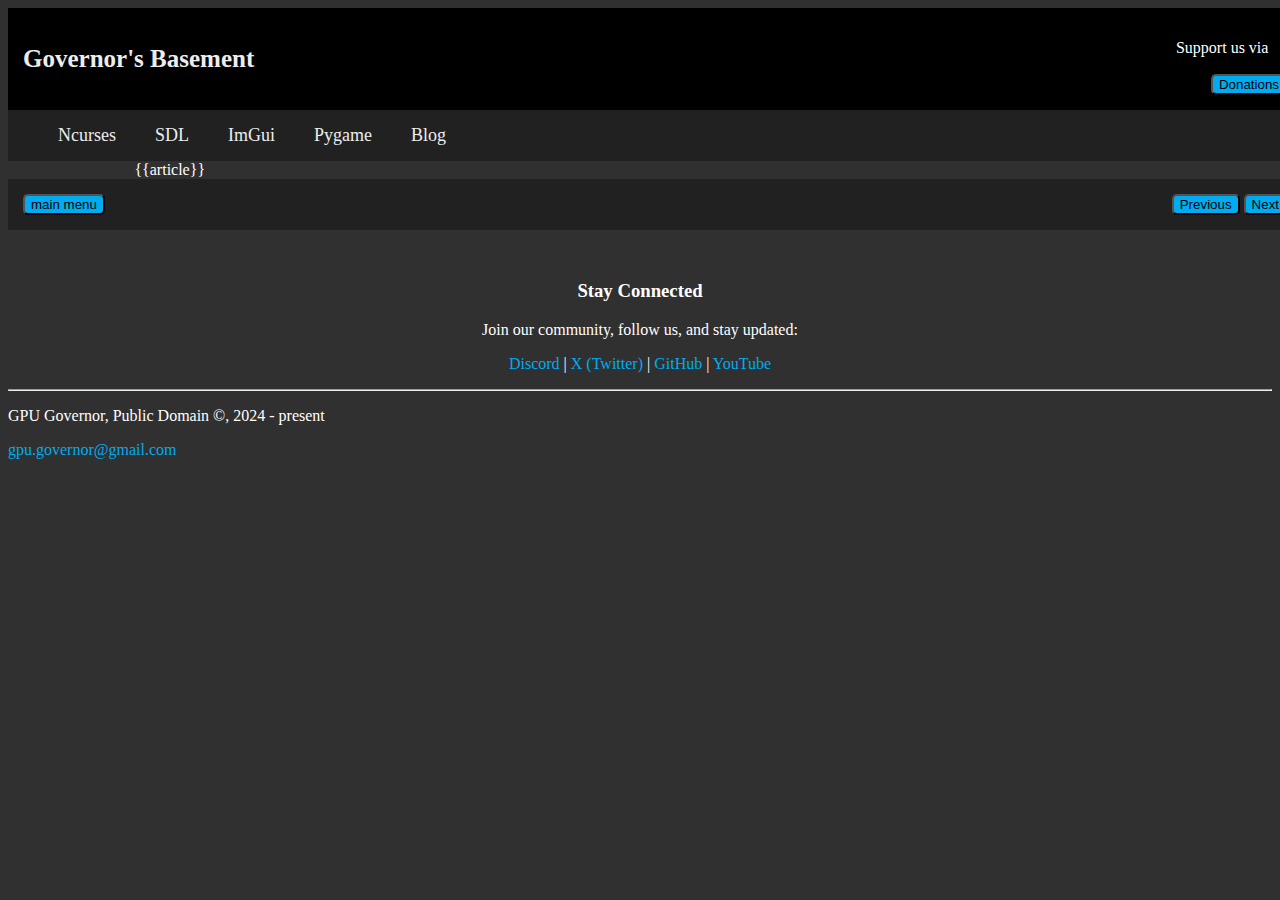
==== reload_framework/layout.html @ 06a61d7a "Working on Ncurses" ====
<!DOCTYPE html>
<html lang="en">
<head>
    <title>Governor's Basement</title>
    <meta name="viewport" content="width=device-width, initial-scale=1.0" />
    <link rel="stylesheet" type="text/css" href="style.css"/>
</head>
<body>
    <header class="header">
        <a href="#" class="logo">Governor's Basement</a>
        <nav class="navbar">
        <p>Support us via</p>
            <a href="#Contacts"><button>Donations</button></a>
        </nav>
    </header>
    
    <div class="panel">
        <nav class="navbar">
            <a href="#">Ncurses</a>
            <a>SDL</a>
            <a>ImGui</a>
            <a>Pygame</a>
            <a>Blog</a>
        </nav>
    </div>

    <main class="home">
        <div class="home-content">
          {{article}}
        </div>
    </main>
    
        <footer class="footer">
          <span> <a href="#Tut"><button>main menu</button></a></span>
           <span> 
           <a href="#Tut"><button>Previous</button></a>
            <a href="#Tut"><button>Next</button></a>
            </span>
    </footer>
    <div>
      <div style="text-align: center; margin-top: 50px;">
    <h3>Stay Connected</h3>
    <p>Join our community, follow us, and stay updated:</p>
    
    <p>
        <a href="https://discord.gg/YOUR_DISCORD_INVITE" target="_blank">Discord</a> |
        <a href="https://x.com/YOUR_X_PROFILE" target="_blank">X (Twitter)</a> |
        <a href="https://github.com/YOUR_GITHUB_PROFILE" target="_blank">GitHub</a> |
        <a href="https://youtube.com/YOUR_YOUTUBE_CHANNEL" target="_blank">YouTube</a>
    </p>
</div>
      <hr>
    <p>GPU Governor, Public Domain &copy;, 2024 - present</p>
    <a>gpu.governor@gmail.com</a>
    </div>
</body>
</html>
---- reload_framework/style.css ----
.{
  margin: 0;
  padding: 0;
  box-sizing: border-box;
  font-family: Consolas,Sans-Serif;
}

body{
  background:#303030;
  color: white;
}

.header{
  top: 0;
  left: 0;
  width: 100%;
  padding: 15px;
  margin: 0px;
  background: #000000;
  display: flex;
  justify-content: space-between;
  align-items: center;
  overflow: hidden;
}

.logo {
  font-size: 25px;
  color: #ededed;
  text-decoration: none;
  font-weight: 600;
}

.navbar a {
  font-size: 18px;
  color: #ededed;
  text-decoration: none;
  font-weight: 500;
  margin-left: 35px;
  transition: .3s;
}

.navbar a:hover {
  color: #00abf0;
}

.home {
  display: flex;
  align-items: center;
  padding: 0 10%;
}

.home-content h1{
  font-size: 56px;
  font-weight: 700;
}

.home-content h3{
  font-size: 32px;
  font-weight: 700;
  color: #00abf0;
}

a {
  color:#00abf0;
  text-decoration: none;
}

.home-content h2{
  color:;
}

.panel{
  top: 0;
  left: 0;
  width: 100%;
  padding: 15px;
  margin: 0px;
  background: #212121;
  display: flex;
  justify-content: space-between;
  align-items: center;
  overflow: hidden;
}

.footer{
  top: 0;
  left: 0;
  width: 100%;
  padding: 15px;
  margin: 0px;
  background: #212121;
  display: flex;
  align-items: center;
  overflow: hidden;
  justify-content: space-between;
}

code{
  background-color: #424242;
}

button{
  background-color: #00abf0;
  border-radius: 5px;
}

/* table styling */

table {
            width: 100%;
            border-collapse: collapse;
            margin: 20px 0;
            font-family: Arial, sans-serif;
            border: 1px solid #ddd; /* Add border to the table */
        }

        td {
            padding: 12px;
            text-align: left;
            border: 1px solid #ddd; /* Add border to each cell */
        }

        .table-header {
            font-weight: bold;
            font-size: 18px;
            text-align: center;
        }
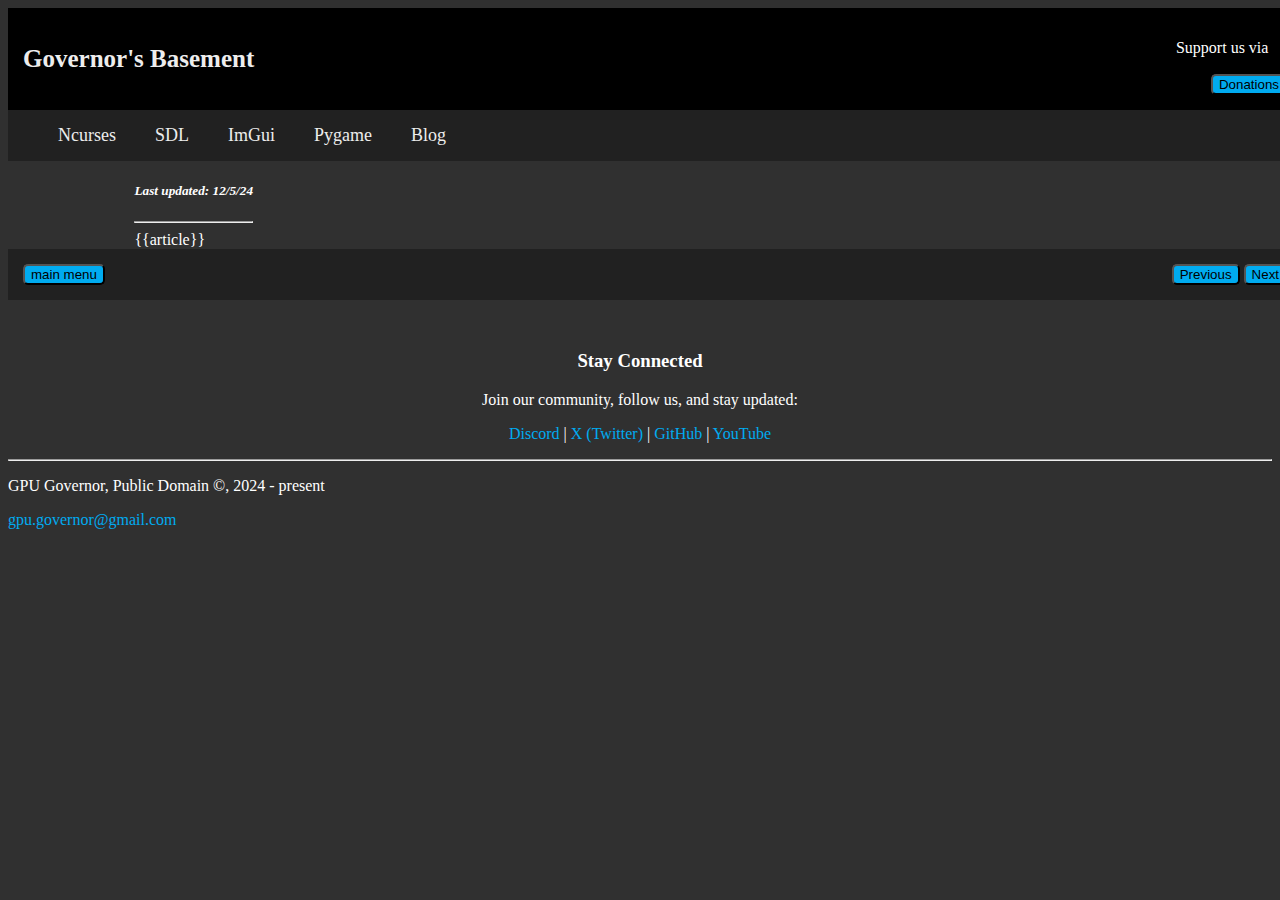
==== commit d80bcc90: "did alot" ====
--- a/reload_framework/layout.html
+++ b/reload_framework/layout.html
@@ -4,6 +4,8 @@
     <title>Governor's Basement</title>
     <meta name="viewport" content="width=device-width, initial-scale=1.0" />
     <link rel="stylesheet" type="text/css" href="style.css"/>
+    
+    <link rel="stylesheet" href="../../syntax_highlight//xt256.css"> <!-- Highlight.js theme -->
 </head>
 <body>
     <header class="header">
@@ -26,6 +28,8 @@
 
     <main class="home">
         <div class="home-content">
+          <h5><i>Last updated: 12/5/24</i></h5>
+          <hr>
           {{article}}
         </div>
     </main>
@@ -53,5 +57,7 @@
     <p>GPU Governor, Public Domain &copy;, 2024 - present</p>
     <a>gpu.governor@gmail.com</a>
     </div>
+        <script src="../../syntax_highlight/highlight.min.js"></script>
+    <script>hljs.highlightAll();</script>
 </body>
 </html>--- a/reload_framework/style.css
+++ b/reload_framework/style.css
@@ -125,4 +125,20 @@
             font-size: 18px;
             text-align: center;
         }
-   +   
+   
+   /* img */
+   .card{
+     width: 300px;
+     height: 400px;
+     background: beige;
+     margin: 5px auto;
+   }
+   .card img{
+     width: 100%;
+     height: 100%;
+   }
+   
+   img1{
+     object-fit: contain; /* cover or contain */
+   }--- a/syntax_highlight/xt256.css
+++ b/syntax_highlight/xt256.css
@@ -0,0 +1,79 @@
+pre code.hljs {
+  display: block;
+  overflow-x: auto;
+  padding: 1em
+}
+code.hljs {
+  padding: 3px 5px
+}
+/*
+  xt256.css
+
+  Contact: initbar [at] protonmail [dot] ch
+         : github.com/initbar
+*/
+.hljs {
+  color: #eaeaea;
+  background: #424242;
+}
+.hljs-subst {
+  color: #eaeaea
+}
+.hljs-emphasis {
+  font-style: italic
+}
+.hljs-strong {
+  font-weight: bold
+}
+.hljs-type {
+  color: #eaeaea
+}
+.hljs-params {
+  color: #da0000
+}
+.hljs-literal,
+.hljs-number,
+.hljs-name {
+  color: #ff0000;
+  font-weight: bolder
+}
+.hljs-comment {
+  color: #969896
+}
+.hljs-selector-id,
+.hljs-quote {
+  color: #00ffff
+}
+.hljs-template-variable,
+.hljs-variable,
+.hljs-title {
+  color: #00ffff;
+  font-weight: bold
+}
+.hljs-selector-class,
+.hljs-keyword,
+.hljs-symbol {
+  color: #fff000
+}
+.hljs-string,
+.hljs-bullet {
+  color: #00ff00
+}
+.hljs-tag,
+.hljs-section {
+  color: #000fff
+}
+.hljs-selector-tag {
+  color: #000fff;
+  font-weight: bold
+}
+.hljs-attribute,
+.hljs-built_in,
+.hljs-regexp,
+.hljs-link {
+  color: #ff00ff
+}
+.hljs-meta {
+  color: #fff;
+  font-weight: bolder
+}